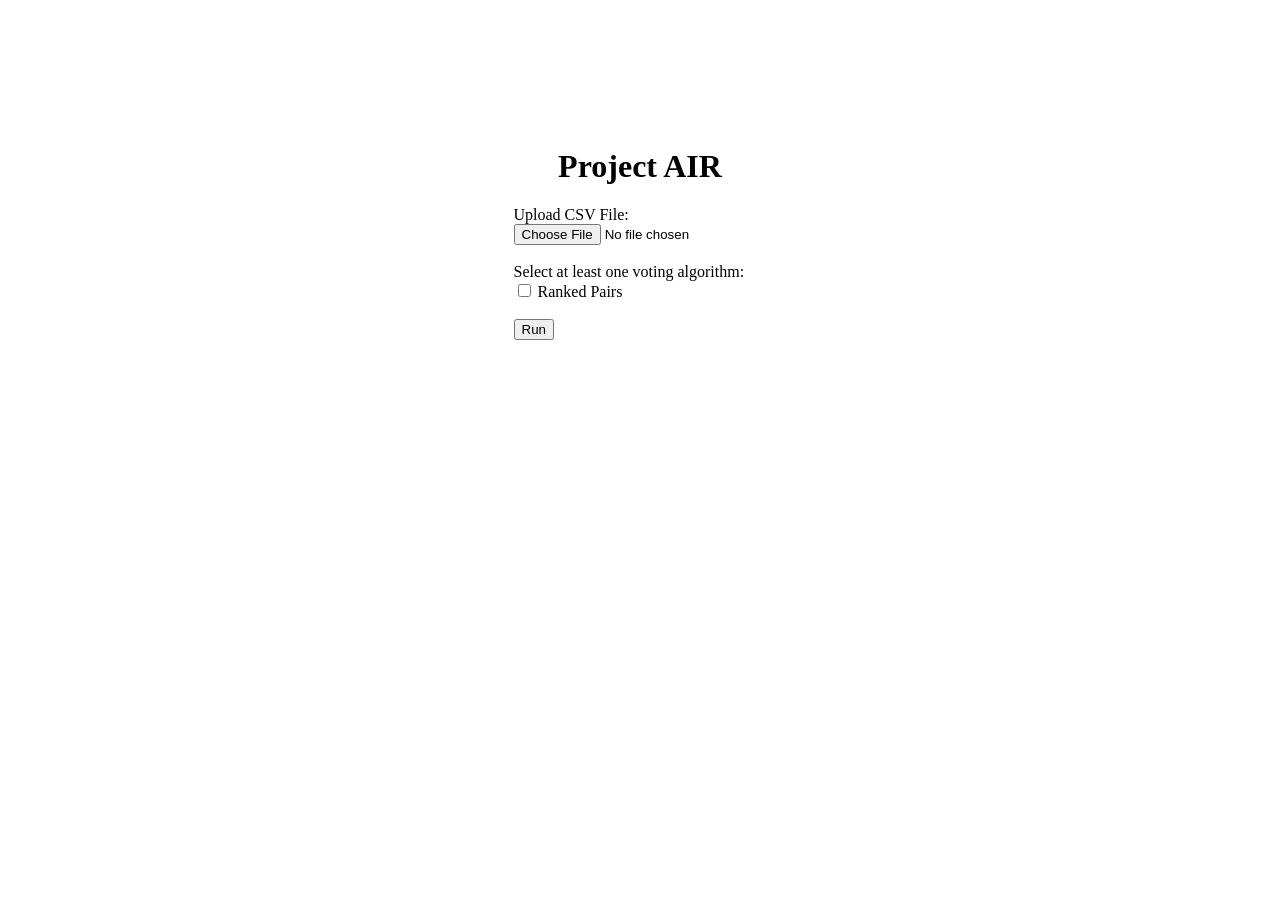
==== templates/index.html @ 1296e29b "fastapi setup" ====
<!DOCTYPE html>
<html>
    <link rel="stylesheet" href="/static/style.css">

    <body>
        <h1>Project AIR</h1>
        <form action="/upload" method="post" enctype="multipart/form-data" onsubmit="return validateAlgorithms()">
            <div>
                <label for="file">Upload CSV File:</label><br>
                <input type="file" id="file" name="file" accept=".csv" required>
            </div>

            <br>

            <div>
                <label>Select at least one voting algorithm:</label><br>

                <input type="checkbox" id="ranked_pairs" name="algorithms" value="ranked_pairs">
                <label for="ranked_pairs">Ranked Pairs</label><br>

            </div>

            <br>

            <button type="submit">Run</button>
        </form>

        <script>
            function validateAlgorithms() {
                const checkboxes = document.getElementsByName("algorithms");
                const firstCheckbox = checkboxes[0];

                let checked = false;

                for (let cb of checkboxes) {
                    if (cb.checked) {
                        checked = true;
                        break;
                    }
                }

                if (!checked) {
                    firstCheckbox.setCustomValidity("Please choose an algorithm.");
                    firstCheckbox.reportValidity();
                    return false;
                }

                firstCheckbox.setCustomValidity("");
                return true;
            }

        </script>

    </body>
</html>
---- static/style.css ----
body {
    display: flex;
    flex-direction: column;
    justify-content: center;  
    align-items: center;      
    height: 50vh;
    
}
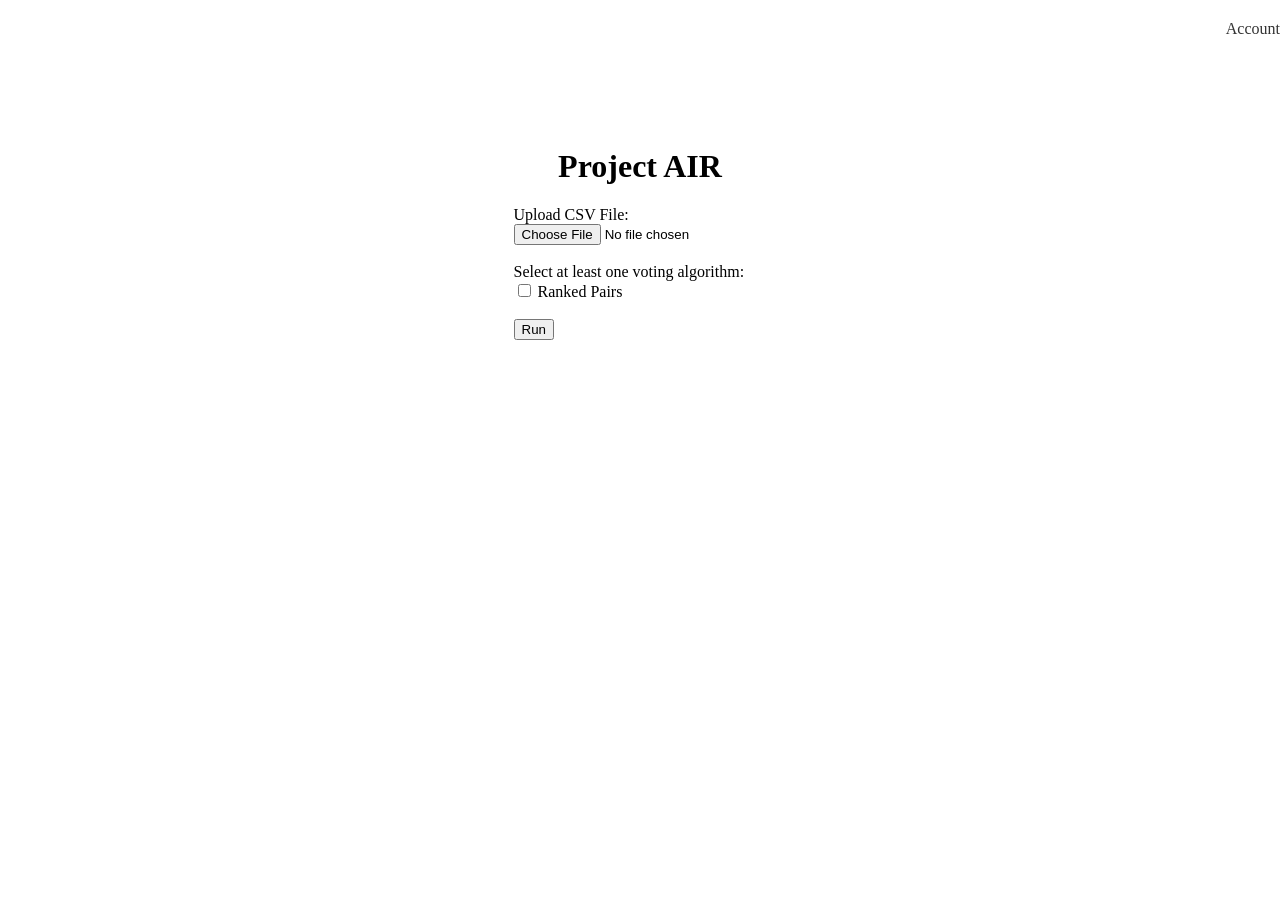
==== commit 7b5c8e06: "make auth + shopping cart view" ====
--- a/templates/index.html
+++ b/templates/index.html
@@ -2,7 +2,10 @@
 <html>
     <link rel="stylesheet" href="/static/style.css">
 
-    <body>
+    <div class="index">
+        <div class="nav-bar">
+            <a href="/auth" class="nav-link">Account</a>
+        </div>
         <h1>Project AIR</h1>
         <form action="/upload" method="post" enctype="multipart/form-data" onsubmit="return validateAlgorithms()">
             <div>
@@ -30,14 +33,13 @@
                 const checkboxes = document.getElementsByName("algorithms");
                 const firstCheckbox = checkboxes[0];
 
-                let checked = false;
+                for (let cb of checkboxes) {
+                    cb.addEventListener("change", () => {
+                        firstCheckbox.setCustomValidity("");
+                    });
+                }
 
-                for (let cb of checkboxes) {
-                    if (cb.checked) {
-                        checked = true;
-                        break;
-                    }
-                }
+                let checked = Array.from(checkboxes).some(cb => cb.checked);
 
                 if (!checked) {
                     firstCheckbox.setCustomValidity("Please choose an algorithm.");
@@ -50,6 +52,5 @@
             }
 
         </script>
-
-    </body>
+    </div>
 </html>
--- a/static/style.css
+++ b/static/style.css
@@ -1,8 +1,243 @@
-body {
+.index {
     display: flex;
     flex-direction: column;
     justify-content: center;  
     align-items: center;      
     height: 50vh;
     
+}
+
+.overlay {
+    position: fixed;
+    top: 0;
+    left: 0;
+    width: 100%;
+    height: 100%;
+
+    background: rgba(0, 0, 0, 0.5);
+
+    display: flex;
+    justify-content: center;
+    align-items: center;
+
+    opacity: 0;
+    visibility: hidden;
+    transition: opacity 0.3s ease;
+}
+
+.overlay.active {
+    opacity: 1;
+    visibility: visible;
+}
+
+.modal-box {
+    background: white;
+    padding: 20px;
+    border-radius: 8px;
+
+    max-height: 80%;
+    overflow-y: auto;
+
+    transform: scale(0.9);
+    transition: transform 0.3s ease;
+}
+
+.overlay.active .modal-box {
+    transform: scale(1);
+}
+
+.close-btn {
+    float: right;
+    font-size: 20px;
+    border: none;
+    background: none;
+    cursor: pointer;
+}
+
+.dashboard-grid {
+    display: grid;
+    justify-content: center;
+}
+
+.panel {
+    display: flex;
+    background: white;
+    box-shadow: 0 2px 8px rgba(0,0,0,0.2);
+    align-items: center; 
+}
+
+.title-center {
+    text-align: center;
+}
+
+.auth-container {
+    display: flex;
+    justify-content: center;
+    align-items: center;
+    min-height: calc(100vh - 35px);
+    background-color: #f0f0f0;
+    font-family: 'Source Sans Pro', 'Helvetica Neue', Helvetica, Roboto, Arial, sans-serif;
+}
+
+.gov-header-banner {
+    background-color: #f0f0f0;
+    border-bottom: 1px solid #d6d7d9;
+    padding: 8px 20px;
+    font-size: 0.75rem;
+    color: #1b1b1b;
+}
+
+.banner-content {
+    max-width: 1200px;
+    margin: 0 auto;
+    display: flex;
+    align-items: center;
+}
+
+.banner-flag {
+    width: 16px;
+    height: 11px;
+    background: linear-gradient(to bottom, #003366 50%, #ffffff 50%);
+    display: inline-block;
+    margin-right: 10px;
+    border: 1px solid #d6d7d9;
+}
+
+.auth-card {
+    background: white;
+    padding: 40px;
+    border-top: 8px solid #005ea2;
+    box-shadow: 0 4px 0 rgba(0,0,0,0.05);
+    text-align: left;
+    width: 100%;
+    max-width: 450px;
+}
+
+.auth-card h1 {
+    margin-bottom: 5px;
+    color: #1b1b1b;
+    font-size: 2rem;
+    font-weight: 700;
+}
+
+.gov-divider {
+    border: 0;
+    border-top: 1px solid #dfe1e2;
+    margin: 20px 0;
+}
+
+.subtitle {
+    color: #565c65;
+    margin-bottom: 5px;
+    font-size: 1.1rem;
+}
+
+.auth-buttons {
+    display: flex;
+    flex-direction: column;
+    gap: 12px;
+}
+
+.btn {
+    padding: 12px 20px;
+    border-radius: 4px;
+    text-decoration: none;
+    font-weight: 700;
+    transition: background-color 0.1s ease;
+    text-align: center;
+    display: block;
+}
+
+.btn-primary {
+    background-color: #005ea2;
+    color: white;
+    border: none;
+}
+
+.btn-primary:hover {
+    background-color: #1a4480;
+    transform: none;
+    box-shadow: none;
+}
+
+.btn-secondary {
+    background-color: white;
+    color: #005ea2;
+    border: 2px solid #005ea2;
+}
+
+.btn-secondary:hover {
+    background-color: #f0f6fa;
+    transform: none;
+}
+
+.auth-footer {
+    margin-top: 40px;
+    padding-top: 20px;
+    border-top: 1px solid #dfe1e2;
+}
+
+.back-link {
+    color: #005ea2;
+    text-decoration: underline;
+    font-size: 0.95rem;
+}
+
+.back-link:hover {
+    color: #1a4480;
+}
+
+.btn-wide {
+    width: 100%;
+    border: none;
+    cursor: pointer;
+}
+
+.gov-form {
+    margin-top: 20px;
+}
+
+.form-group {
+    margin-bottom: 20px;
+}
+
+.form-group label {
+    display: block;
+    font-weight: 700;
+    color: #1b1b1b;
+    margin-bottom: 8px;
+    font-size: 1rem;
+}
+
+.gov-input {
+    width: 100%;
+    padding: 10px;
+    border: 1px solid #565c65;
+    border-radius: 0;
+    font-size: 1rem;
+    box-sizing: border-box;
+}
+
+.gov-input:focus {
+    outline: 2px solid #2491ff;
+    outline-offset: 0;
+}
+
+.nav-bar {
+    width: 100%;
+    display: flex;
+    justify-content: flex-end;
+    padding: 20px;
+    position: absolute;
+    top: 0;
+}
+
+.nav-link {
+    text-decoration: none;
+    color: #333;
+    font-weight: 500;
+}
+
+.nav-link:hover {
+    text-decoration: underline;
 }
